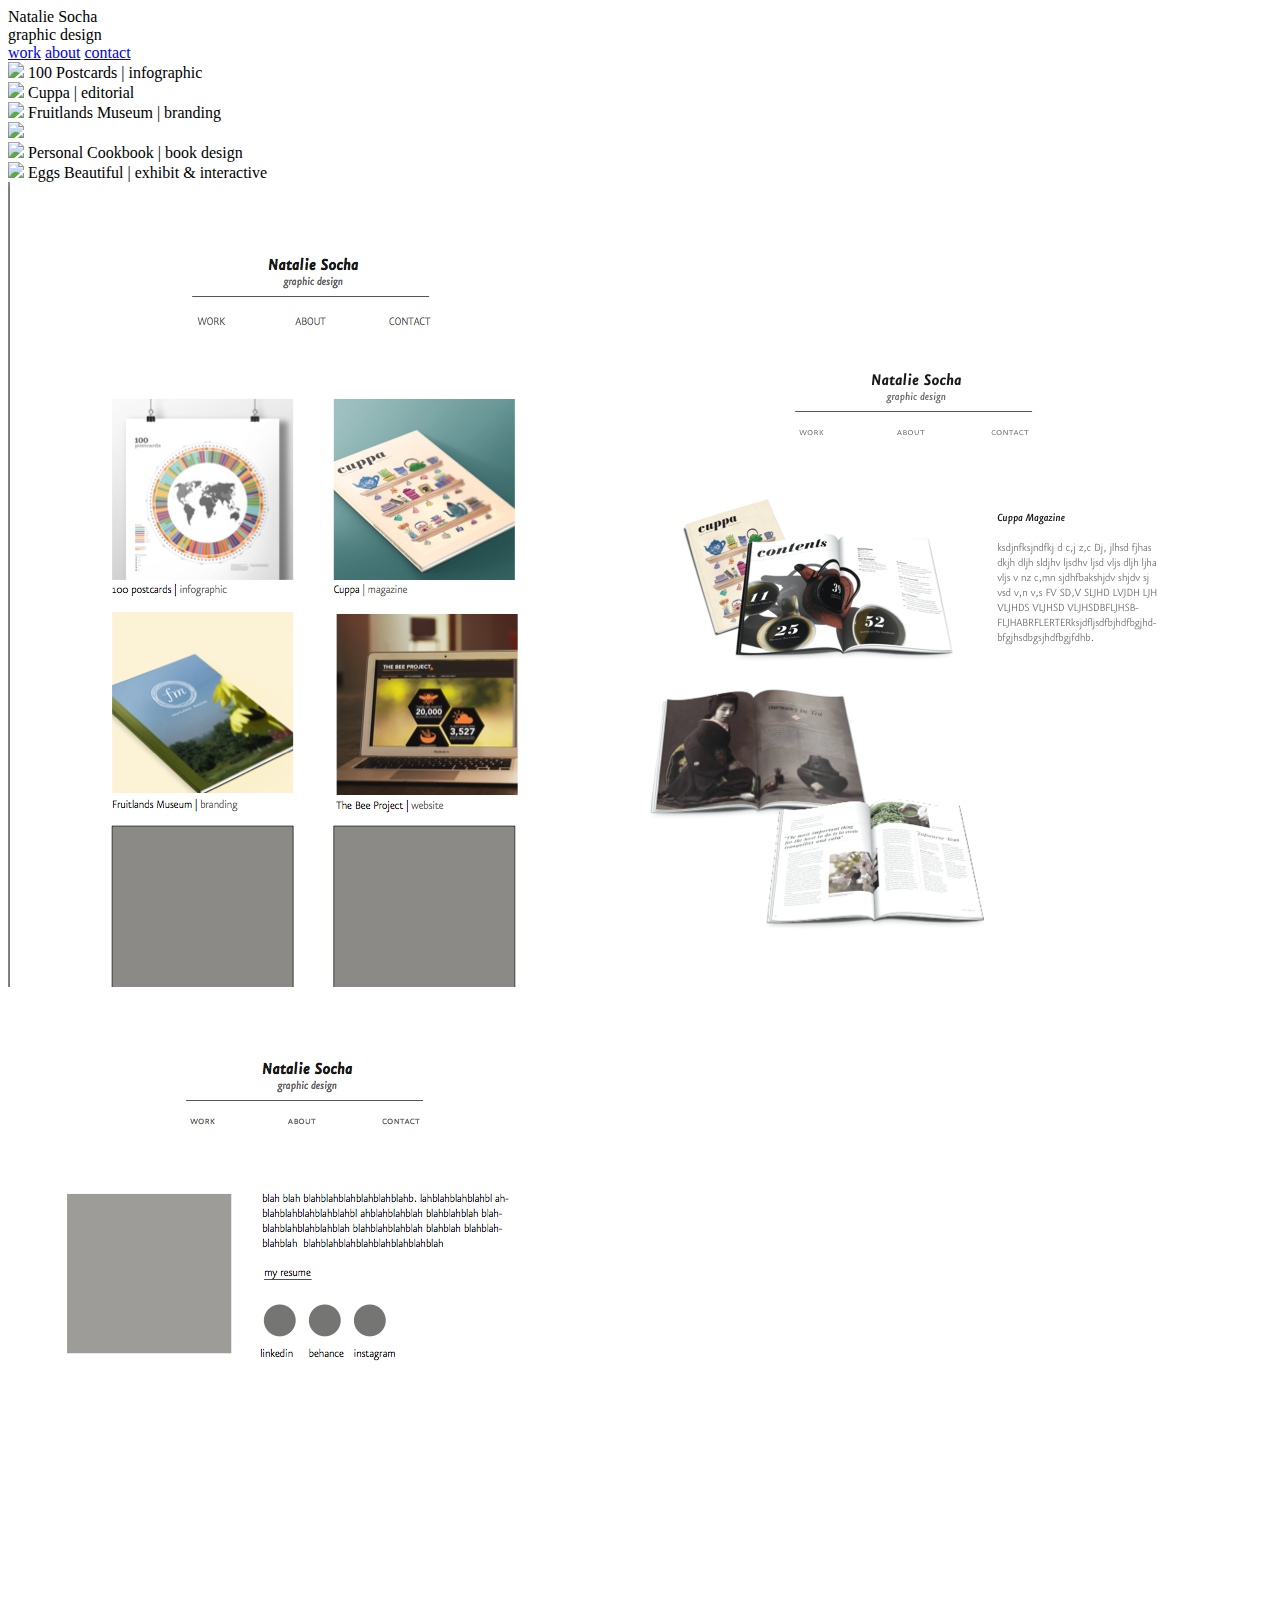
==== final/index.html @ c99671e4 "changes" ====
<!DOCTYPE html>
<html>
  <head>

  </head>
  <body>
<div id'site-header'>	  
	  Natalie Socha <br>
	  graphic design
<nav id'top-nav'>
	  <a href='http://nataliesocha.com/'> work<a/> 
	  <a href='http://nataliesocha.com/about/'>about</a>
	  <a href='http://nataliesocha.com/contact/'>contact</a>
	  <div class='100postcards'>
		<img src="images/100postcards.jpg">  
	100 Postcards | infographic
	<div class='magazine'>
		<img src="magazinecomp.jpg">
	Cuppa | editorial	
	<div class='fruitlands'>
		<img src='fruitlandscomp.jpg'>
	Fruitlands Museum | branding
	<div class='bees'>
		<img src='beecomp.jpg'>	
	<div class='cookbook'>
		<img src='cookbookcomp.jpg'>	
	Personal Cookbook | book design
	<div class='degree-project'>
		<img src=degreecomp.jpj>
	Eggs Beautiful | exhibit & interactive 	
	<div class>	
	 <div class="images">
	  <img src="images/frames1.png">
	  <img src="images/frames2.png">
	  <img src="images/frames3.png">
	  </div>
 </body>
</html>
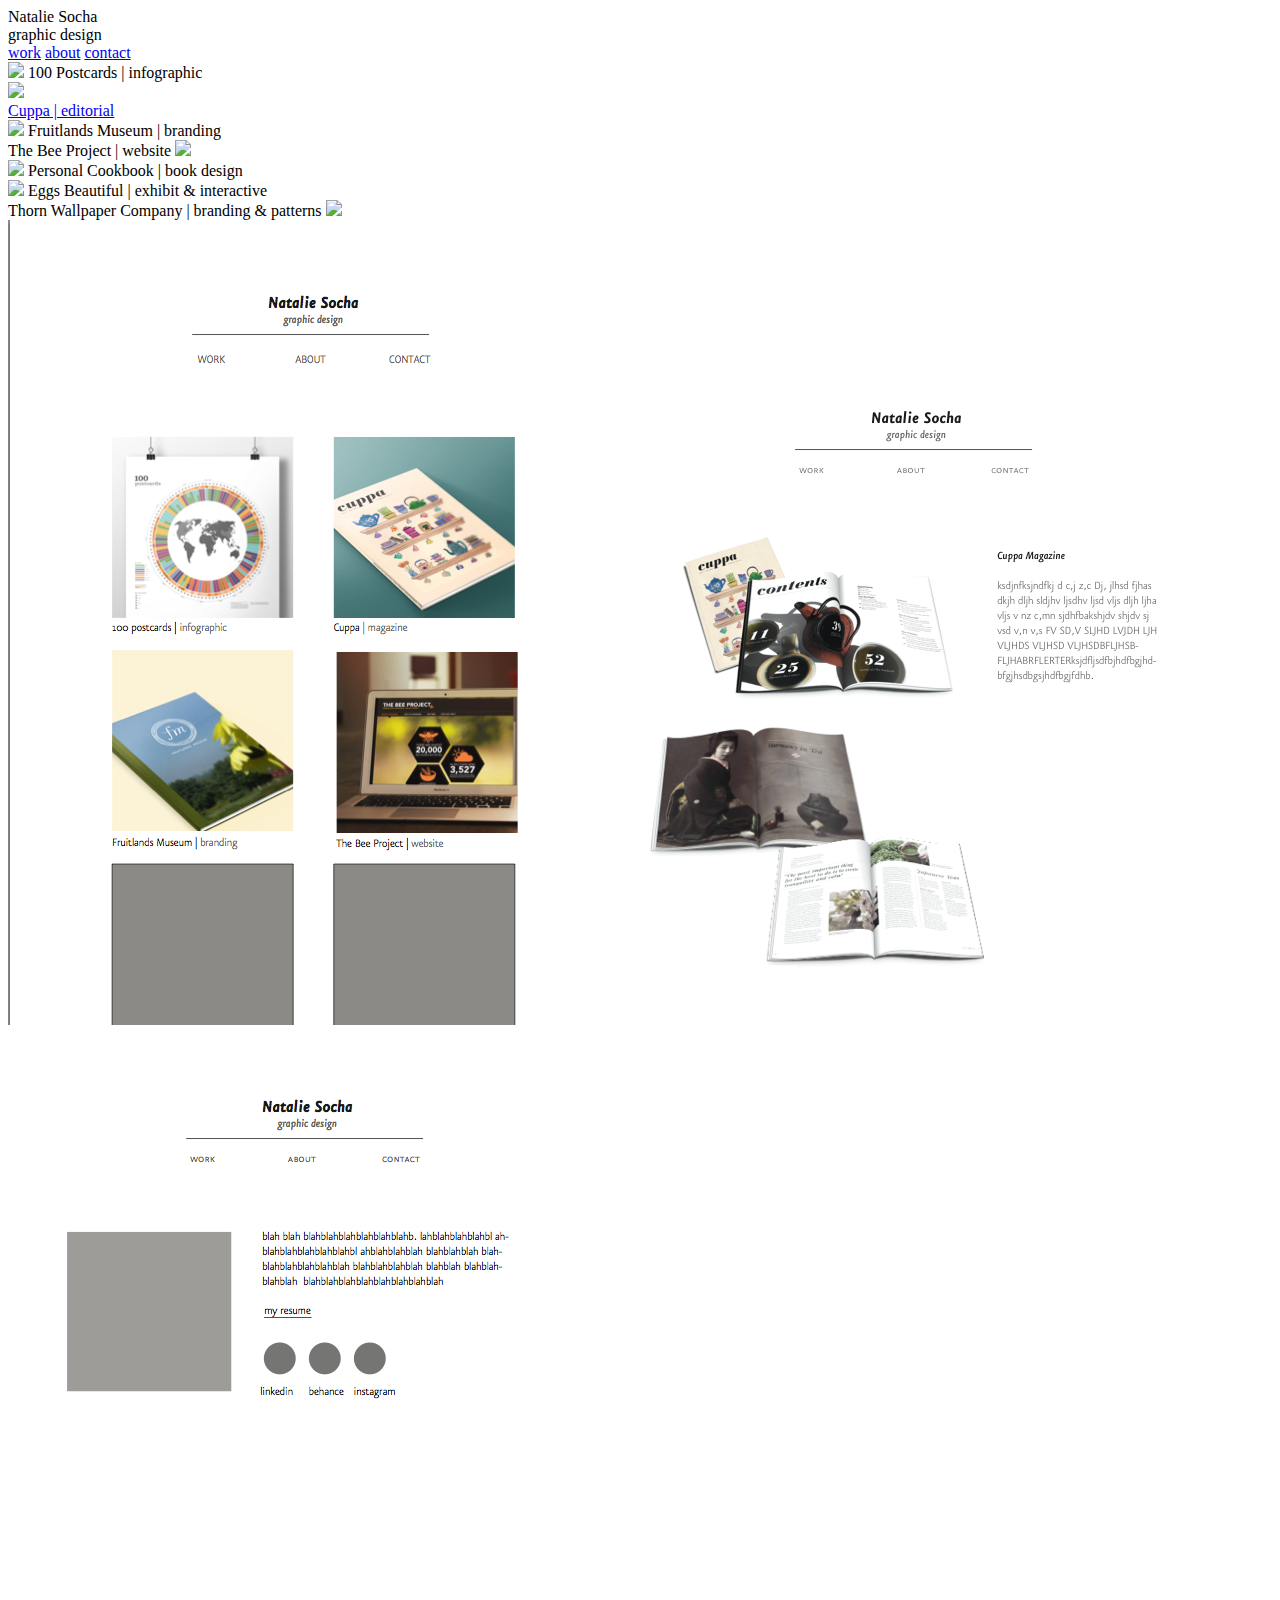
==== commit 82281c4d: "pages" ====
--- a/final/index.html
+++ b/final/index.html
@@ -16,19 +16,22 @@
 	100 Postcards | infographic
 	<div class='magazine'>
 		<img src="magazinecomp.jpg">
-	Cuppa | editorial	
+	<li><a href="http://nataliesocha.com/cuppa">Cuppa | editorial</a></li>	
 	<div class='fruitlands'>
 		<img src='fruitlandscomp.jpg'>
 	Fruitlands Museum | branding
 	<div class='bees'>
+	The Bee Project | website	
 		<img src='beecomp.jpg'>	
 	<div class='cookbook'>
 		<img src='cookbookcomp.jpg'>	
 	Personal Cookbook | book design
 	<div class='degree-project'>
-		<img src=degreecomp.jpj>
+		<img src=degreecomp.jpg>
 	Eggs Beautiful | exhibit & interactive 	
-	<div class>	
+	<div class='thornwallpaper'>
+	Thorn Wallpaper Company | branding & patterns	
+		<img src=wallpapercomp.jpg>
 	 <div class="images">
 	  <img src="images/frames1.png">
 	  <img src="images/frames2.png">
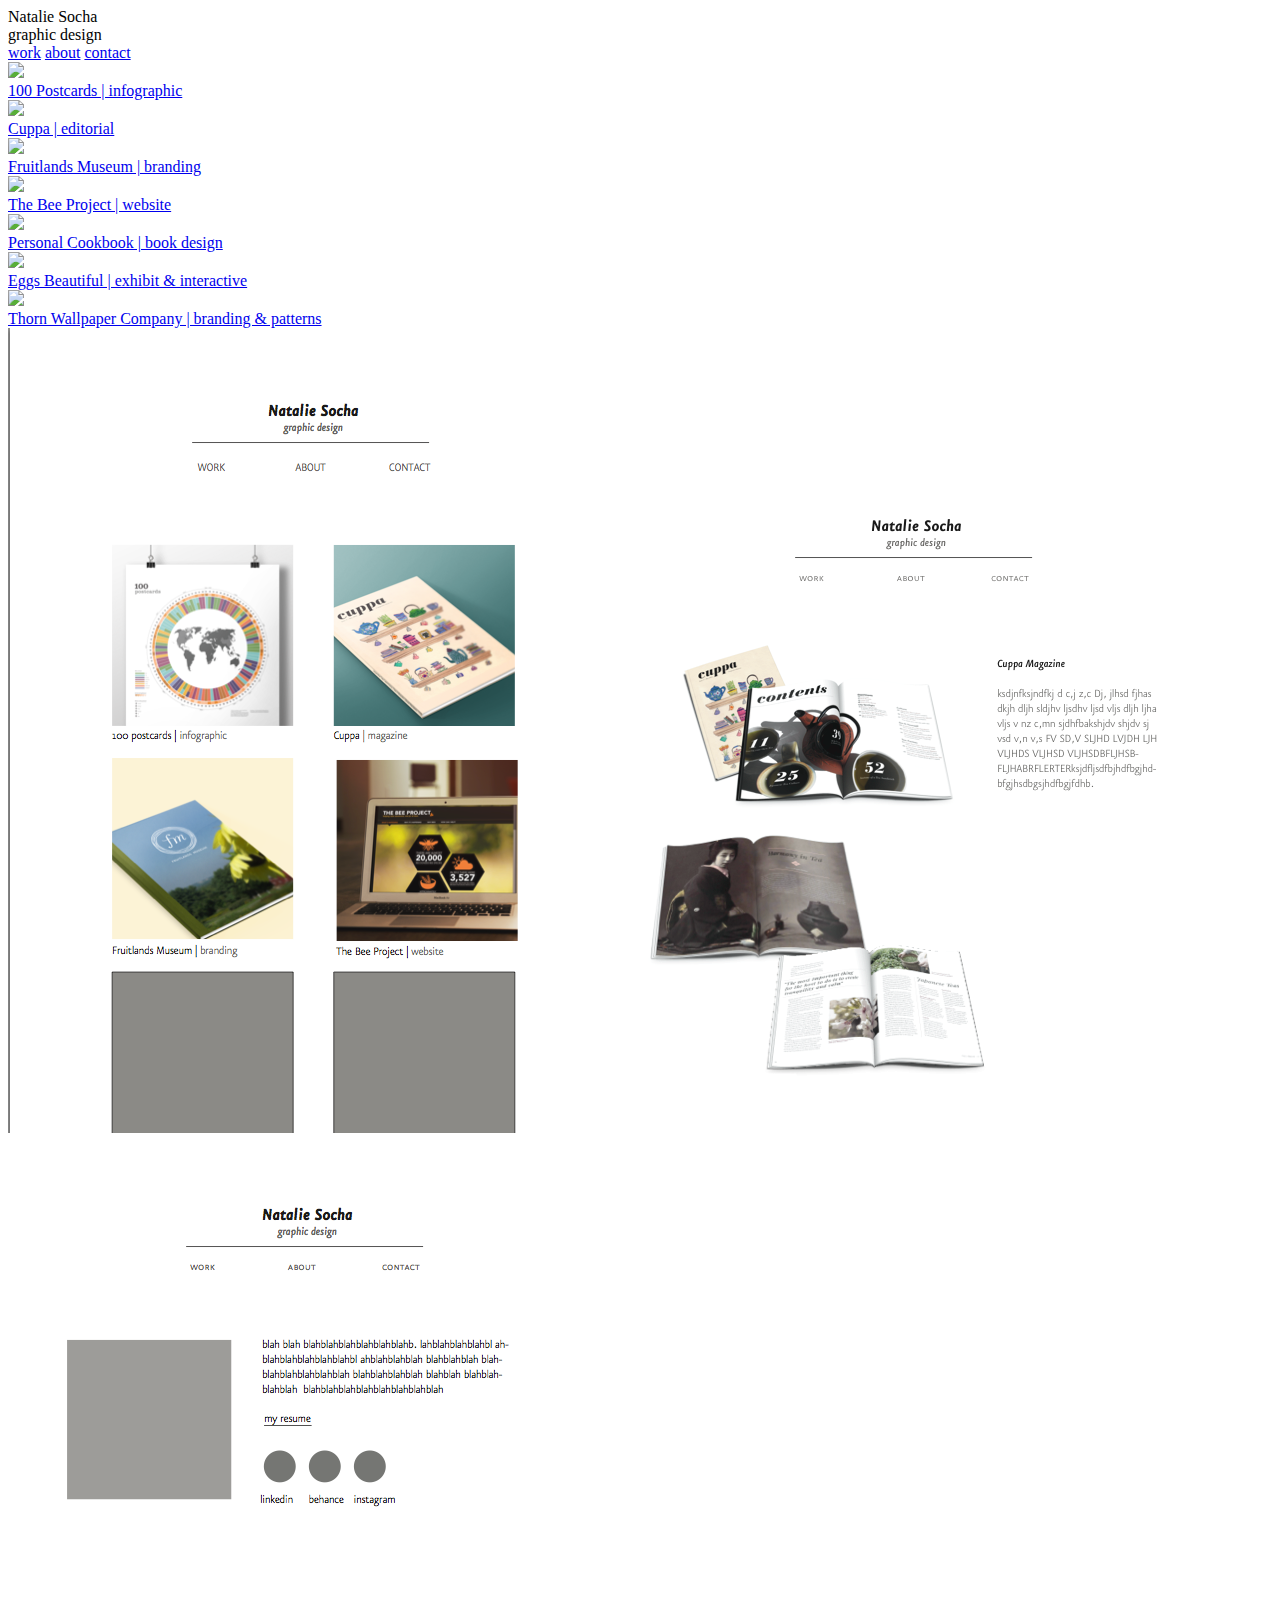
==== commit 316dba63: "changes" ====
--- a/final/index.html
+++ b/final/index.html
@@ -13,25 +13,25 @@
 	  <a href='http://nataliesocha.com/contact/'>contact</a>
 	  <div class='100postcards'>
 		<img src="images/100postcards.jpg">  
-	100 Postcards | infographic
+	<li><a href="http://nataliesocha.com/postcards">100 Postcards | infographic</a></li>
 	<div class='magazine'>
 		<img src="magazinecomp.jpg">
-	<li><a href="http://nataliesocha.com/cuppa">Cuppa | editorial</a></li>	
+	<li><a href="http://nataliesocha.github.io/cuppa">Cuppa | editorial</a></li>	
 	<div class='fruitlands'>
 		<img src='fruitlandscomp.jpg'>
-	Fruitlands Museum | branding
-	<div class='bees'>
-	The Bee Project | website	
+	<li><a href="http://nataliesocha.com/fruitlands">Fruitlands Museum | branding</a></li>
+	<div class='bees'>	
 		<img src='beecomp.jpg'>	
+	<li><a href="http://nataliesocha.com/beeproject">The Bee Project | website</a></li>
 	<div class='cookbook'>
 		<img src='cookbookcomp.jpg'>	
-	Personal Cookbook | book design
-	<div class='degree-project'>
+	<li><a href="http://natalieoscha.com/cookbook">Personal Cookbook | book design</a></li>
+	<div class='eggs'>
 		<img src=degreecomp.jpg>
-	Eggs Beautiful | exhibit & interactive 	
+	<li><a href="http://nataliesocha.com/eggs">Eggs Beautiful | exhibit & interactive</a></li> 	
 	<div class='thornwallpaper'>
-	Thorn Wallpaper Company | branding & patterns	
 		<img src=wallpapercomp.jpg>
+	<li><a href="http://nataliesocha.com/thornwallpaper">Thorn Wallpaper Company | branding & patterns</a></li>	
 	 <div class="images">
 	  <img src="images/frames1.png">
 	  <img src="images/frames2.png">
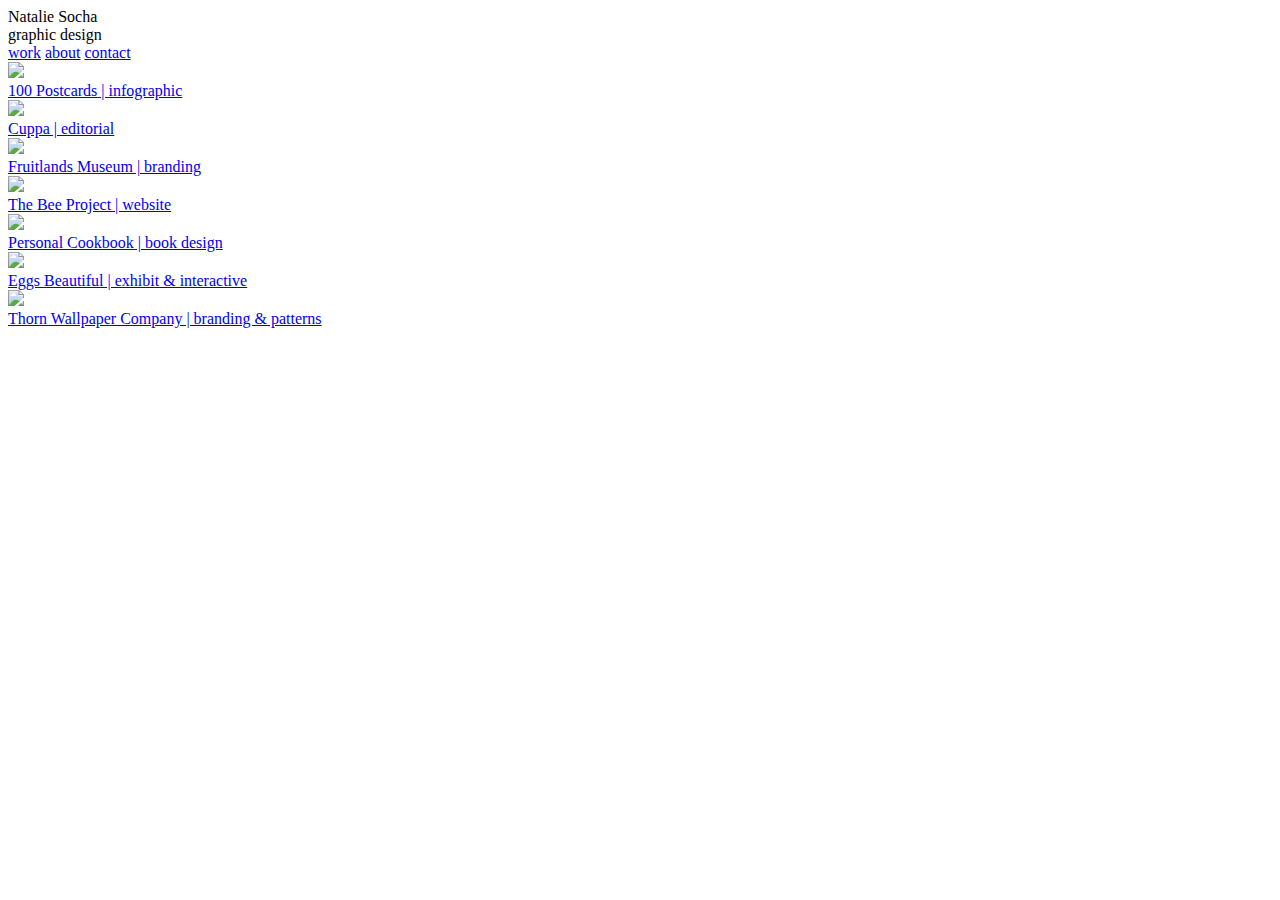
==== commit f9a27f32: "changes" ====
--- a/final/index.html
+++ b/final/index.html
@@ -32,10 +32,6 @@
 	<div class='thornwallpaper'>
 		<img src=wallpapercomp.jpg>
 	<li><a href="http://nataliesocha.com/thornwallpaper">Thorn Wallpaper Company | branding & patterns</a></li>	
-	 <div class="images">
-	  <img src="images/frames1.png">
-	  <img src="images/frames2.png">
-	  <img src="images/frames3.png">
 	  </div>
  </body>
 </html>
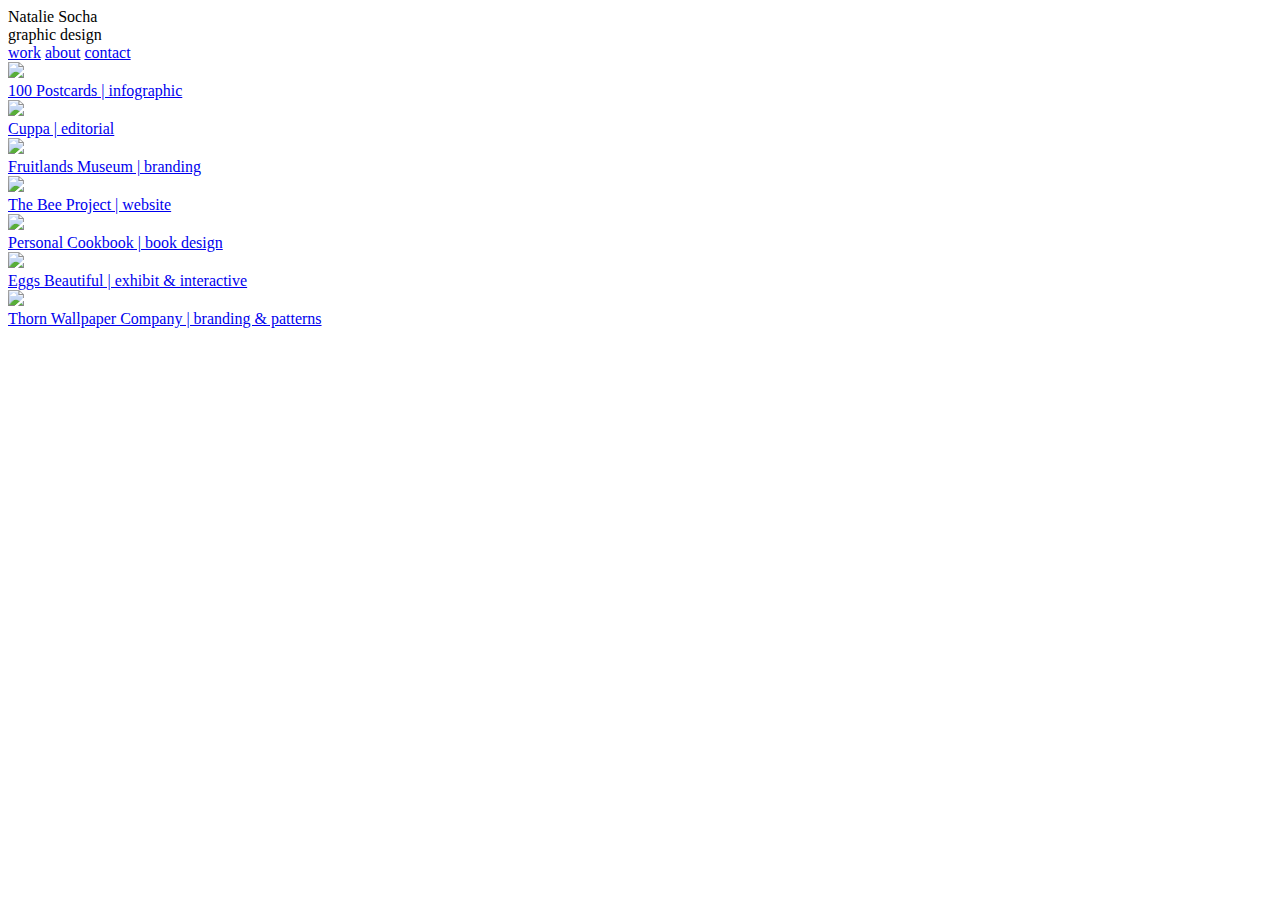
==== commit 5cf4be50: "changes" ====
--- a/final/index.html
+++ b/final/index.html
@@ -14,24 +14,30 @@
 	  <div class='100postcards'>
 		<img src="images/100postcards.jpg">  
 	<li><a href="http://nataliesocha.com/postcards">100 Postcards | infographic</a></li>
+</div>
 	<div class='magazine'>
 		<img src="magazinecomp.jpg">
 	<li><a href="http://nataliesocha.github.io/cuppa">Cuppa | editorial</a></li>	
+</div>
 	<div class='fruitlands'>
 		<img src='fruitlandscomp.jpg'>
 	<li><a href="http://nataliesocha.com/fruitlands">Fruitlands Museum | branding</a></li>
+</div>
 	<div class='bees'>	
 		<img src='beecomp.jpg'>	
 	<li><a href="http://nataliesocha.com/beeproject">The Bee Project | website</a></li>
+</div>
 	<div class='cookbook'>
 		<img src='cookbookcomp.jpg'>	
 	<li><a href="http://natalieoscha.com/cookbook">Personal Cookbook | book design</a></li>
+</div>
 	<div class='eggs'>
 		<img src=degreecomp.jpg>
-	<li><a href="http://nataliesocha.com/eggs">Eggs Beautiful | exhibit & interactive</a></li> 	
+	<li><a href="http://nataliesocha.com/eggs">Eggs Beautiful | exhibit & interactive</a></li> 
+</div>
 	<div class='thornwallpaper'>
 		<img src=wallpapercomp.jpg>
 	<li><a href="http://nataliesocha.com/thornwallpaper">Thorn Wallpaper Company | branding & patterns</a></li>	
-	  </div>
+</div>
  </body>
 </html>
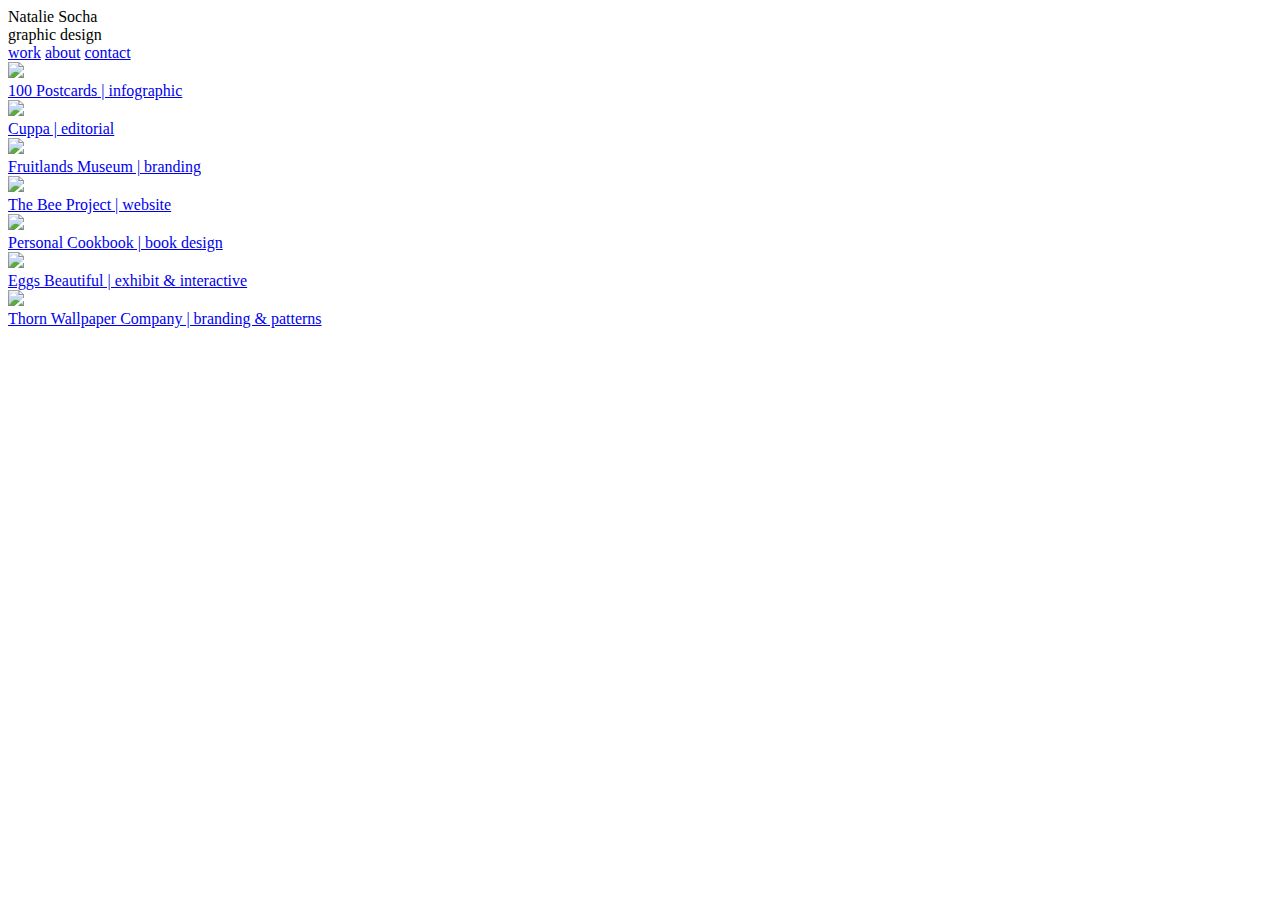
==== commit 5021d106: "link" ====
--- a/final/index.html
+++ b/final/index.html
@@ -9,7 +9,7 @@
 	  graphic design
 <nav id'top-nav'>
 	  <a href='http://nataliesocha.com/'> work<a/> 
-	  <a href='http://nataliesocha.com/about/'>about</a>
+	  <a href='http://nataliesocha.github.io/about/'>about</a>
 	  <a href='http://nataliesocha.com/contact/'>contact</a>
 	  <div class='100postcards'>
 		<img src="images/100postcards.jpg">  
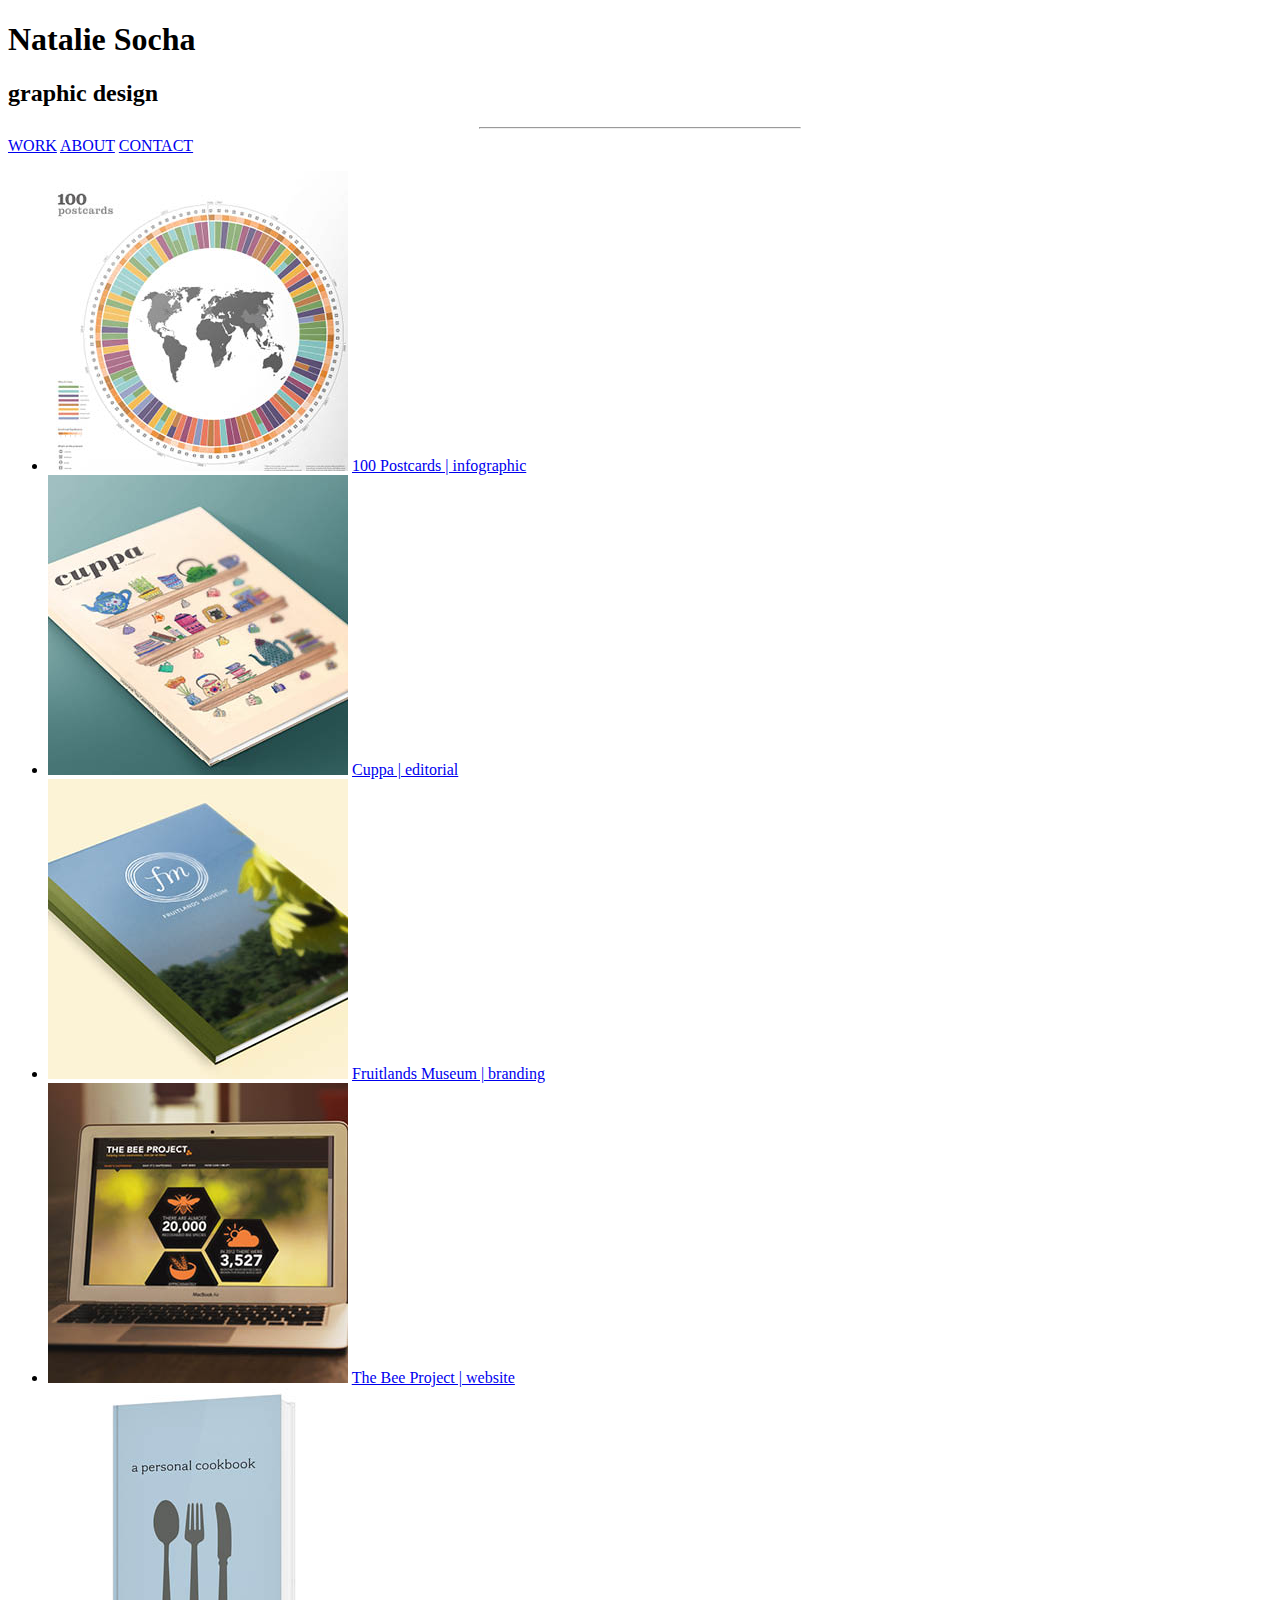
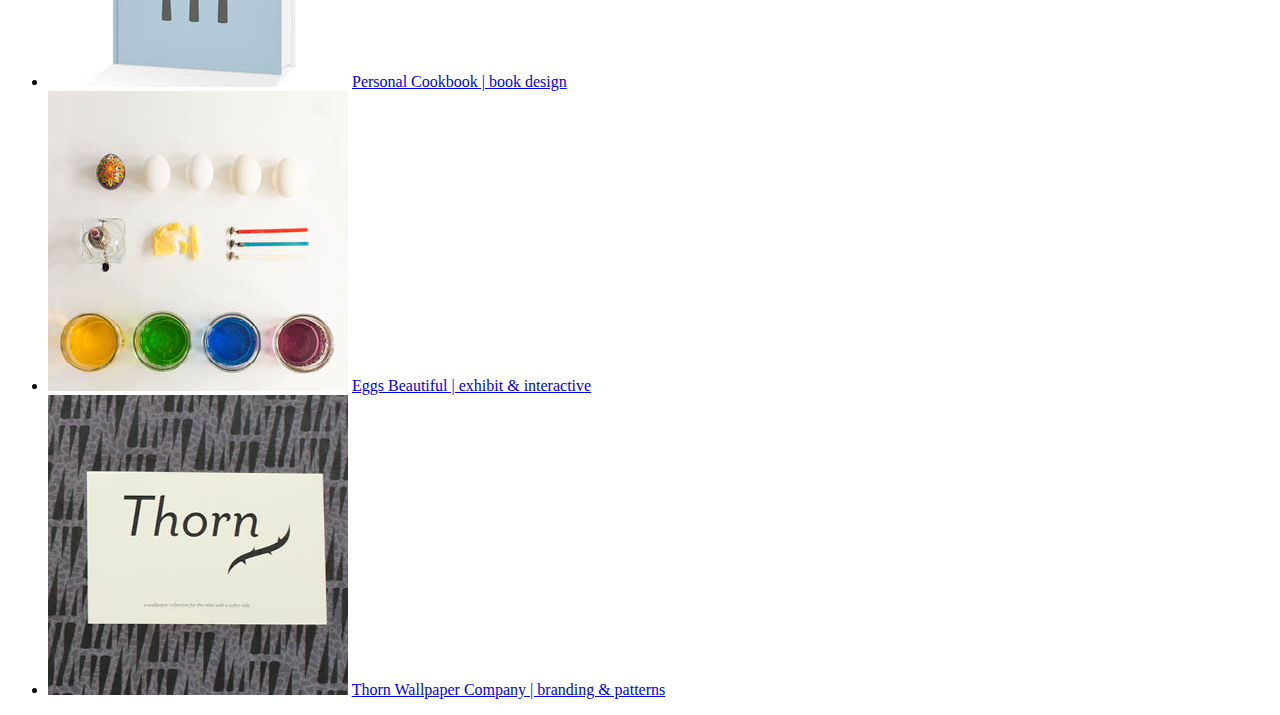
==== commit d1c35df1: "final" ====
--- a/final/index.html
+++ b/final/index.html
@@ -1,43 +1,59 @@
 <!DOCTYPE html>
 <html>
-  <head>
+<head>
+	<link rel="stylesheet" type="text/css" href="style.css"
+</head>
+<body>
+<div id="container">
+	<div id="site-header">	  
+		<h1>Natalie Socha</h1>
+		<h2>graphic design</h2>
+		<hr width=320px; />
+		<nav id="top-nav">
+			<a href="http://nataliesocha.com/">WORK</a>
+			<a href="about.html">ABOUT</a>
+			<a href="http://nataliesocha.com/contact/">CONTACT</a>
+		</nav>
+	</div>
 
-  </head>
-  <body>
-<div id'site-header'>	  
-	  Natalie Socha <br>
-	  graphic design
-<nav id'top-nav'>
-	  <a href='http://nataliesocha.com/'> work<a/> 
-	  <a href='http://nataliesocha.github.io/about/'>about</a>
-	  <a href='http://nataliesocha.com/contact/'>contact</a>
-	  <div class='100postcards'>
-		<img src="images/100postcards.jpg">  
-	<li><a href="http://nataliesocha.com/postcards">100 Postcards | infographic</a></li>
+	<div id="image-container">
+		<ul>
+			<li>
+			<img src="images/postcard.jpg" />  
+			<a href="http://nataliesocha.com/postcards">100 Postcards | infographic</a>
+			</li>
+
+			<li>
+			<img src="images/cuppa.jpg" />
+			<a href="cuppa.html">Cuppa | editorial</a>
+			</li>
+
+			<li>
+			<img src="images/fruitlands.jpg" />
+			<a href="http://nataliesocha.com/fruitlands">Fruitlands Museum | branding</a>
+			</li>
+
+			<li>
+			<img src="images/bees.jpg" />	
+			<a href="http://nataliesocha.com/beeproject">The Bee Project | website</a>
+			</li>
+
+			<li>
+			<img src="images/cookbook.jpg" />	
+			<a href="http://natalieoscha.com/cookbook">Personal Cookbook | book design</a>
+			</li>
+
+			<li>
+			<img src="images/eggs.jpg" />
+			<a href="http://nataliesocha.com/eggs">Eggs Beautiful | exhibit & interactive</a>
+			</li>
+
+			<li>
+			<img src="images/thorn.jpg" />
+			<a href="http://nataliesocha.com/thornwallpaper">Thorn Wallpaper Company | branding & patterns</a>
+			</li>
+		</ul>
+	</div>
 </div>
-	<div class='magazine'>
-		<img src="magazinecomp.jpg">
-	<li><a href="http://nataliesocha.github.io/cuppa">Cuppa | editorial</a></li>	
-</div>
-	<div class='fruitlands'>
-		<img src='fruitlandscomp.jpg'>
-	<li><a href="http://nataliesocha.com/fruitlands">Fruitlands Museum | branding</a></li>
-</div>
-	<div class='bees'>	
-		<img src='beecomp.jpg'>	
-	<li><a href="http://nataliesocha.com/beeproject">The Bee Project | website</a></li>
-</div>
-	<div class='cookbook'>
-		<img src='cookbookcomp.jpg'>	
-	<li><a href="http://natalieoscha.com/cookbook">Personal Cookbook | book design</a></li>
-</div>
-	<div class='eggs'>
-		<img src=degreecomp.jpg>
-	<li><a href="http://nataliesocha.com/eggs">Eggs Beautiful | exhibit & interactive</a></li> 
-</div>
-	<div class='thornwallpaper'>
-		<img src=wallpapercomp.jpg>
-	<li><a href="http://nataliesocha.com/thornwallpaper">Thorn Wallpaper Company | branding & patterns</a></li>	
-</div>
- </body>
+</body>
 </html>
